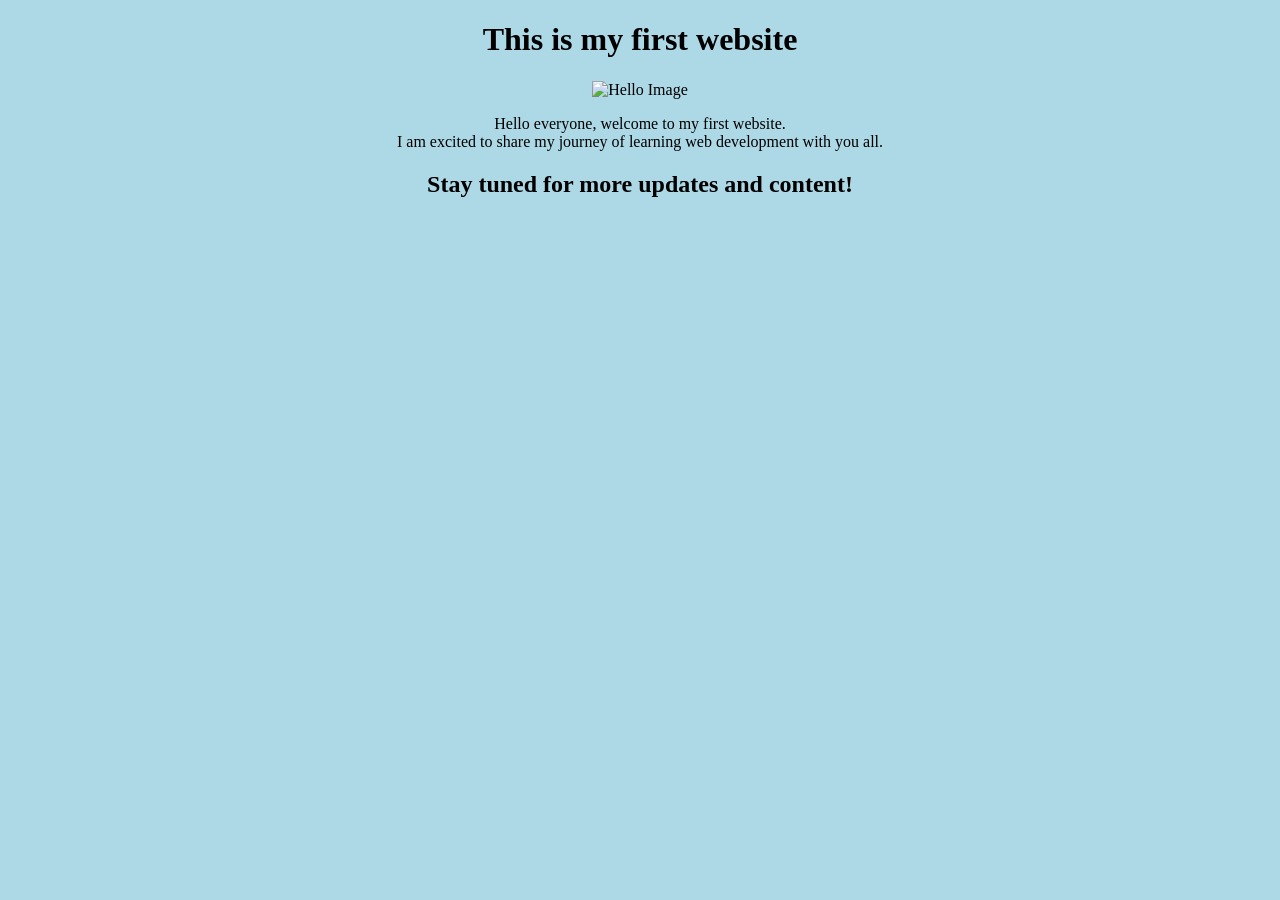
==== 1st-website.html @ 8129e70f "my 1st website" ====
<!DOCTYPE html>
<html lang="en">
<head>
  <meta charset="UTF-8">
  <meta name="viewport" content="width=device-width, initial-scale=1.0">
  <title>first website</title>
</head>
<body align="center">
  <body bgcolor="lightblue">
    <font size="20 "></font>
      <h1 align ="Center">This is my first website</h1>
      <img src="c:\Users\saikumar\OneDrive\Desktop\Nguon-goc-cua-tu-hello-scaled.jpg" alt="Hello Image" width="300" height="200" align="center">
  <p align="center">Hello everyone, welcome to my first website. <br>I am excited to share my journey of learning web development with you all.<br></p>
  <h2 align ="center"> Stay tuned for more updates and content! </h2>
</body>
</html>
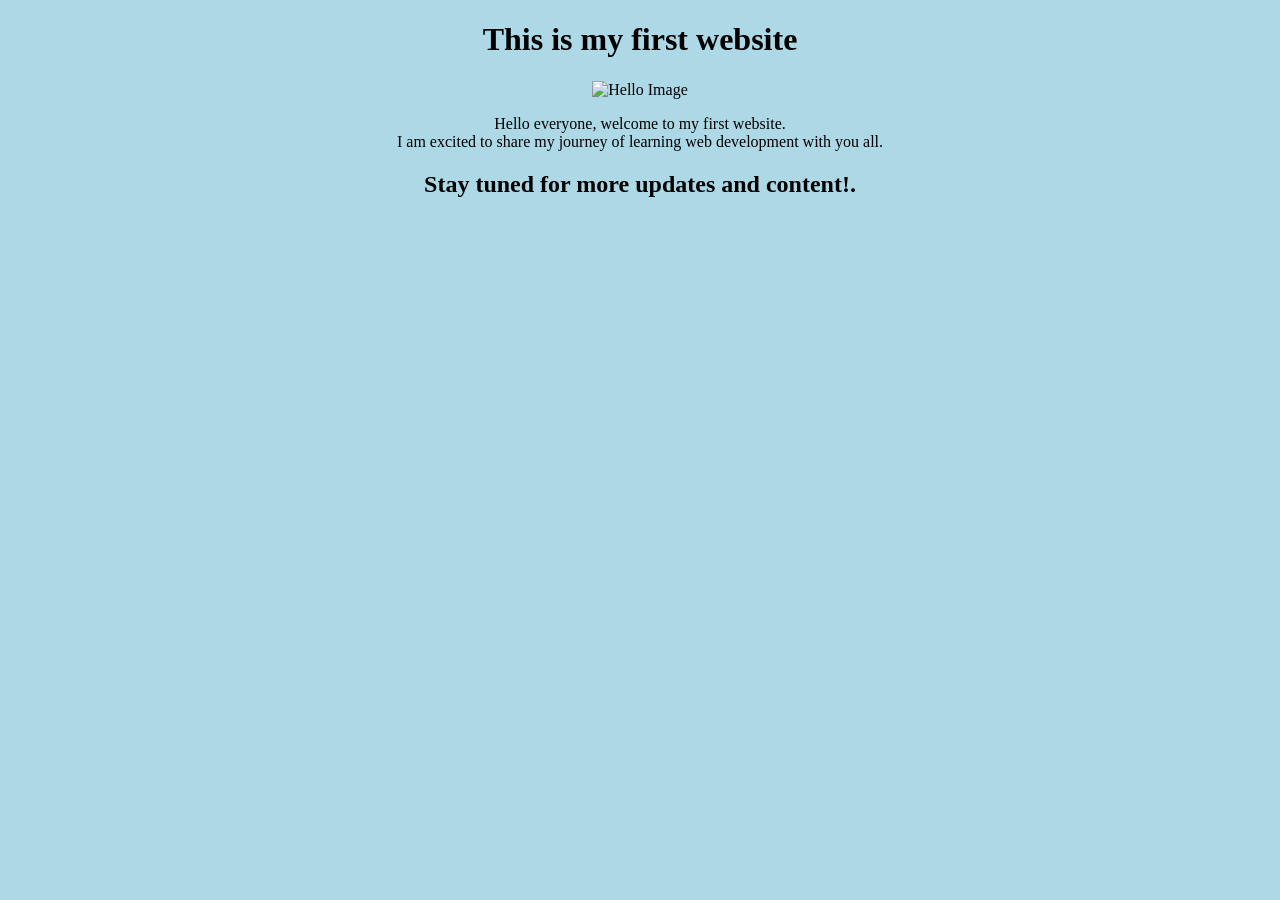
==== commit 3715f271: "1" ====
--- a/1st-website.html
+++ b/1st-website.html
@@ -11,6 +11,6 @@
       <h1 align ="Center">This is my first website</h1>
       <img src="c:\Users\saikumar\OneDrive\Desktop\Nguon-goc-cua-tu-hello-scaled.jpg" alt="Hello Image" width="300" height="200" align="center">
   <p align="center">Hello everyone, welcome to my first website. <br>I am excited to share my journey of learning web development with you all.<br></p>
-  <h2 align ="center"> Stay tuned for more updates and content! </h2>
+  <h2 align ="center"> Stay tuned for more updates and content!. </h2>
 </body>
 </html>
